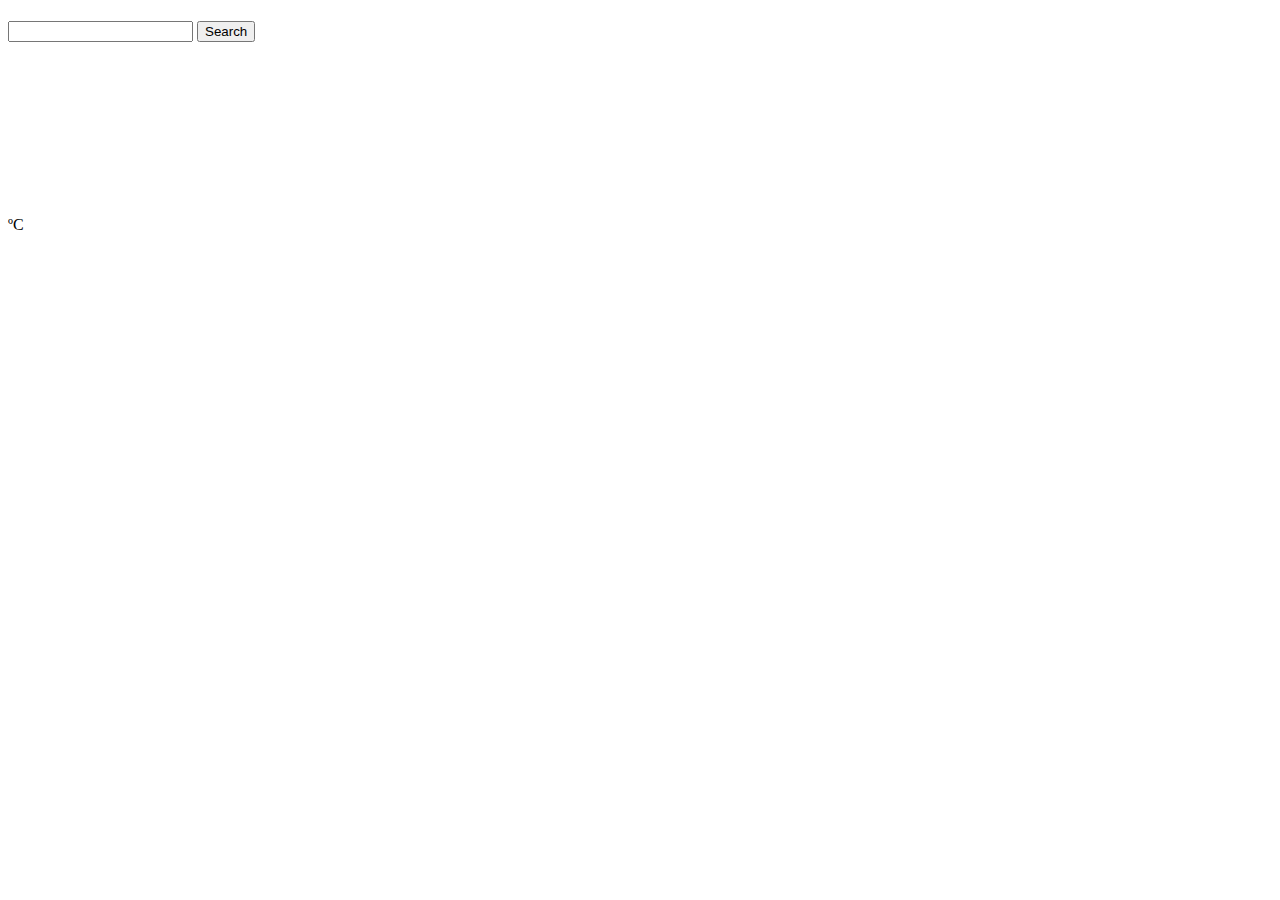
==== CityWeather/index.html @ 6fd5e4bc "Rename TheWeather/index.html to CityWeather/index.html" ====
<!DOCTYPE html>
<html lang="en">
<head>
    <meta charset="UTF-8">
    <meta http-equiv="X-UA-Compatible" content="IE=edge">
    <meta name="viewport" content="width=device-width, initial-scale=1.0">
    <link rel="shortcut icon" href="assets/icons8-haze-48.png">
    <title>City Weather</title>
    <link rel="stylesheet" href="style.css">
</head>
<body id='body'>
    <div class="time">
        <h1 class="hourtime" id='hourtime'></h1>
        <div class="inputs">
            <input type="text" name="location" id="location" class='inputlocation'>
            <input type="button" value="Search" id='button' class='inputbutton'>
        </div>
    </div>
    <div class="location">
        <h1 class="locationlabel" id='locationlabel'></h1>
        <canvas class="icon" width='128' height='128'></canvas>
    </div>

    <div class="temp">
        <div class="temperatureLabel">
            <h2 class="temperature" id='temperature'></h2>
            <span id='degreespan'>ºC</span>
        </div>
        <div class="description" id='description'></div>
    </div>
    <script src="script.js"></script>
    <script src="skycons.js"></script>
</body>
</html>
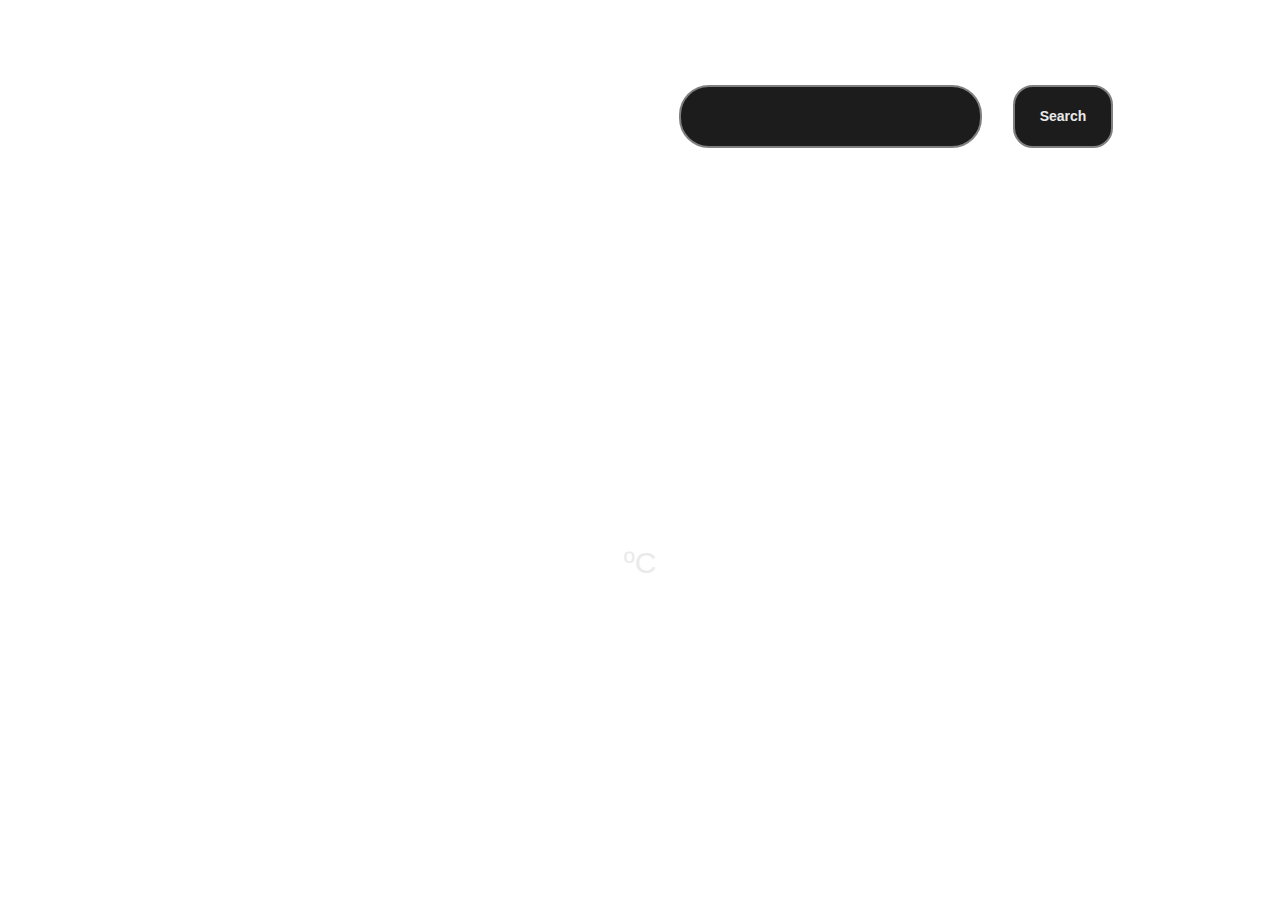
==== commit 23e644c0: "Update index.html" ====
--- a/CityWeather/index.html
+++ b/CityWeather/index.html
@@ -4,7 +4,7 @@
     <meta charset="UTF-8">
     <meta http-equiv="X-UA-Compatible" content="IE=edge">
     <meta name="viewport" content="width=device-width, initial-scale=1.0">
-    <link rel="shortcut icon" href="assets/icons8-haze-48.png">
+    <link rel="shortcut icon" href="assets/icons8-tempo-chuvoso-48.png">
     <title>City Weather</title>
     <link rel="stylesheet" href="style.css">
 </head>
--- a/CityWeather/style.css
+++ b/CityWeather/style.css
@@ -0,0 +1,107 @@
+*{
+    margin: 0; 
+    padding: 0;
+    box-sizing: border-box;
+}
+
+body{
+    height: 100vh;
+    display: flex;
+    flex-direction: column;
+    justify-content: center;
+    align-items: center;
+    font-family: sans-serif;
+    color: #eaeaea;
+}
+
+.time {
+    margin-top: -5%;
+    justify-content: space-around;
+    display: flex;
+    flex-direction: row;
+    margin-left: 0;
+    font-size: 40px;
+}
+
+.hourtime{
+    justify-content: space-around;
+    display: flex;
+    flex-direction: row;
+    margin-top: 0;
+    margin-left: 0vw;
+    font-size: 40px;
+}
+
+.inputbutton{
+    width: 30%;
+    height: 100%;
+    margin-left: 7%;
+    border-radius: 20px;
+    cursor: pointer;
+    font-size: 14px;
+    font-weight: 700;
+    background-color: #1c1c1c;
+    border: 2px solid grey;
+    color: #eaeaea;
+    transition: all 0.3s ease;
+}
+
+.inputbutton:hover{
+    background-color: grey;
+    color: #1c1c1c;
+}
+
+.inputs{
+    margin-top: 0%;
+    margin-left: 40vw;
+    display: flex;
+    flex-direction: row;
+}
+
+.inputlocation{
+    width: 30vw;
+    height: 7vh;
+    border-radius: 30px;
+    background-color: #1c1c1c;
+    border: 2px solid grey;
+    outline: none;
+    color: #eaeaea;
+    padding: 0.5rem;
+    padding-left: 2rem;
+}
+
+.location, .temp{
+    height: 30vh;
+    width: 30%;
+    display: flex;
+    justify-content: space-around;
+    align-items: center;
+}
+
+.location {
+    margin-top: 5%;
+}
+
+.temp {
+    flex-direction: column;
+}
+
+.temperatureLabel {
+    display: flex;
+    align-items: center;
+    cursor: pointer;
+}
+
+.temperatureLabel span {
+    margin: 10px;
+    font-size: 30px;
+}
+
+.temperatureLabel h2{
+    font-size: 40px;
+}
+
+.location canvas {
+    width: 21vh;
+    height: 21vh;
+}
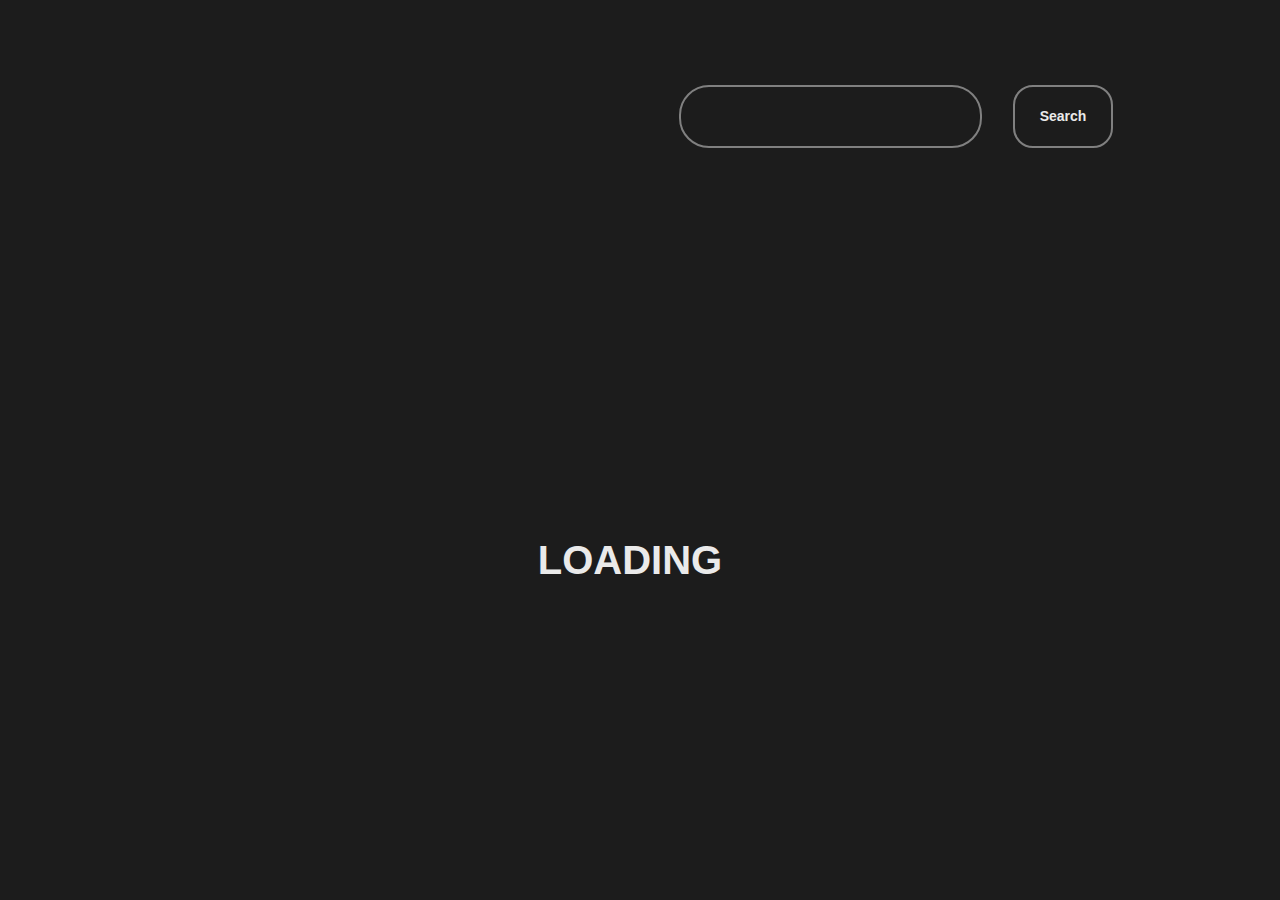
==== commit b2d98ef6: "Update index.html" ====
--- a/CityWeather/index.html
+++ b/CityWeather/index.html
@@ -23,8 +23,8 @@
 
     <div class="temp">
         <div class="temperatureLabel">
-            <h2 class="temperature" id='temperature'></h2>
-            <span id='degreespan'>ºC</span>
+            <h2 class="temperature" id='temperature'>LOADING</h2>
+            <span id='degreespan'></span>
         </div>
         <div class="description" id='description'></div>
     </div>
--- a/CityWeather/style.css
+++ b/CityWeather/style.css
@@ -12,6 +12,7 @@
     align-items: center;
     font-family: sans-serif;
     color: #eaeaea;
+    background-color: #1c1c1c;
 }
 
 .time {
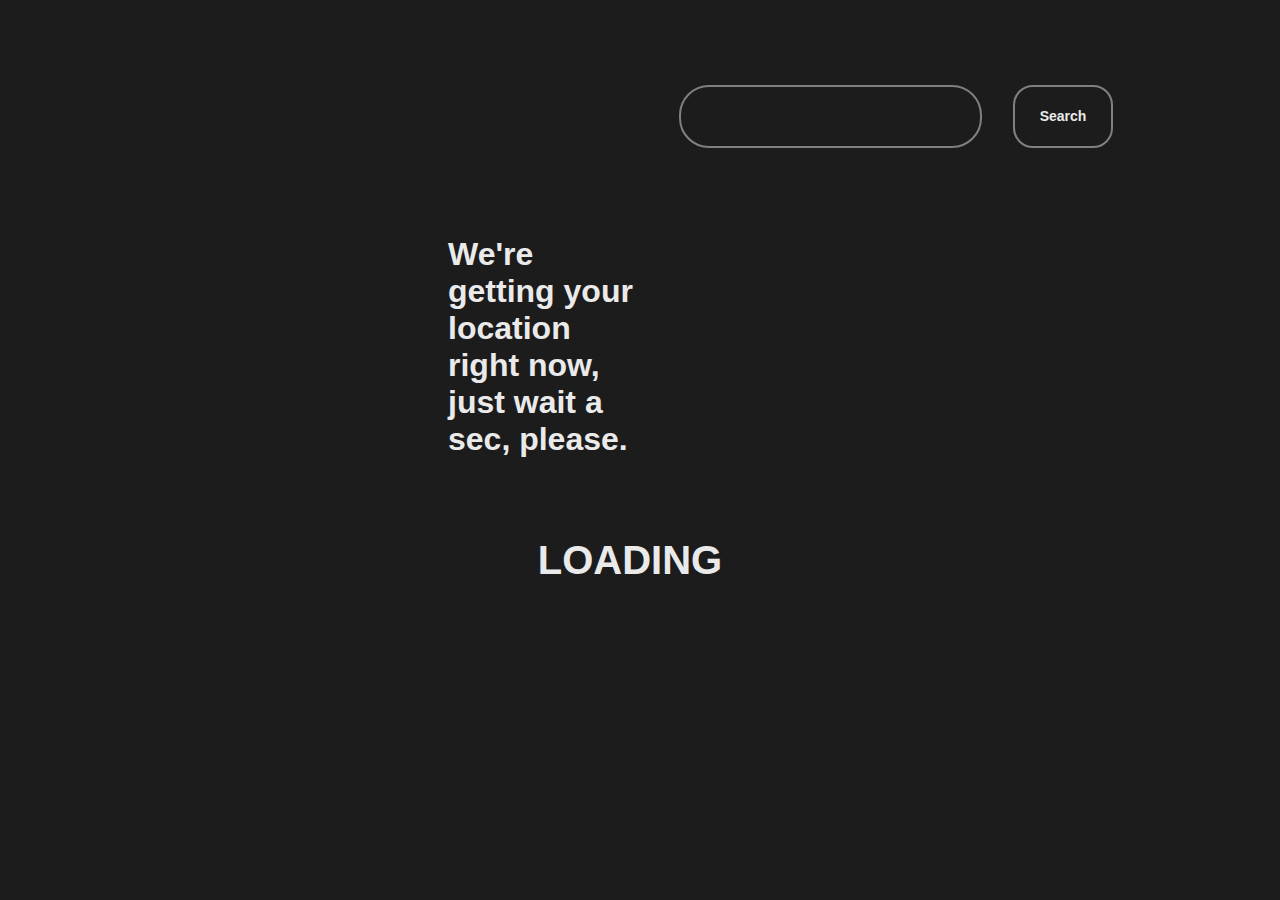
==== commit df704537: "Added a loading label" ====
--- a/CityWeather/index.html
+++ b/CityWeather/index.html
@@ -17,7 +17,7 @@
         </div>
     </div>
     <div class="location">
-        <h1 class="locationlabel" id='locationlabel'></h1>
+        <h1 class="locationlabel" id='locationlabel'>We're getting your location right now, just wait a sec, please.</h1>
         <canvas class="icon" width='128' height='128'></canvas>
     </div>
 
